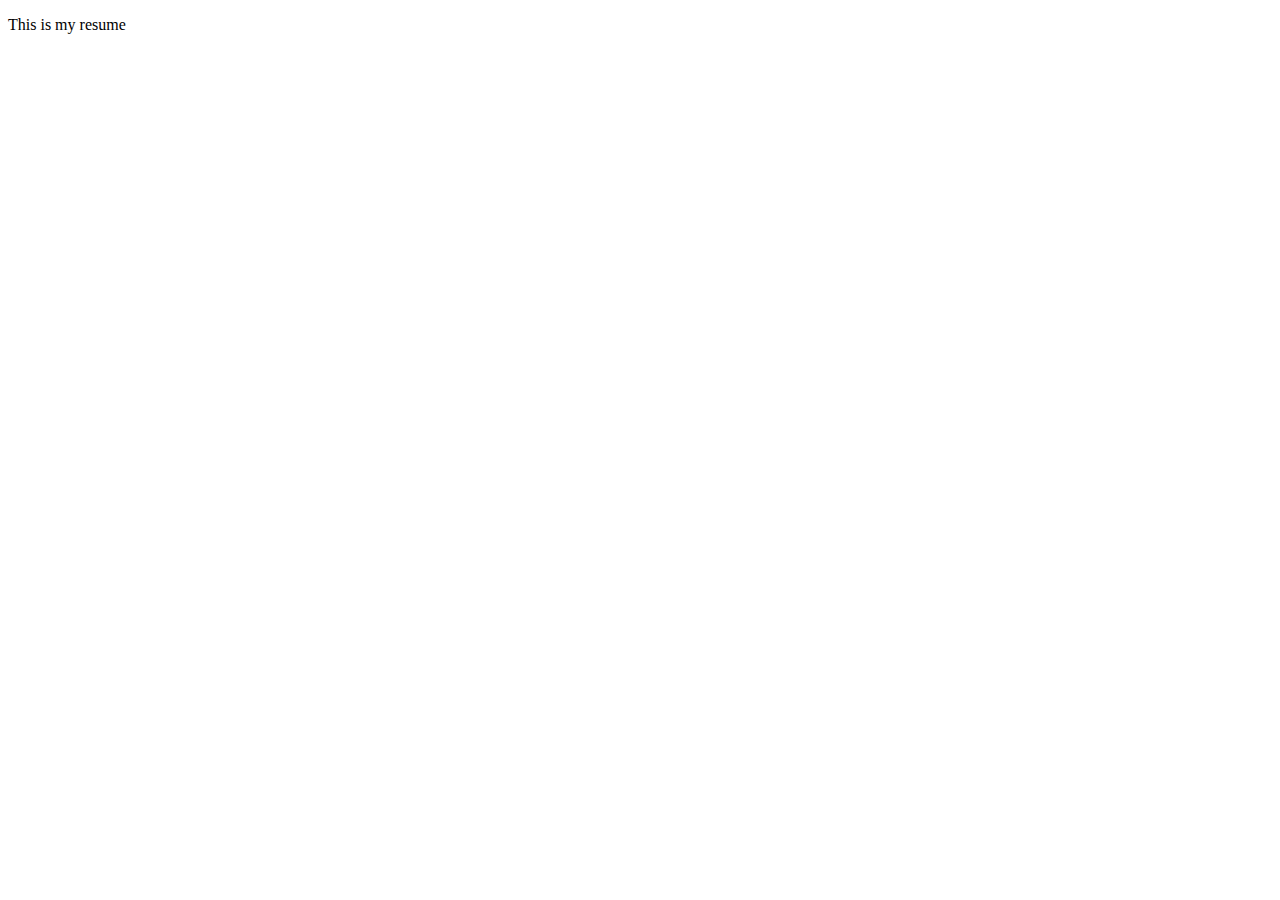
==== index.html @ 525fa415 "Create index.html" ====
<!DOCTYPE html>
<html lang="en">
  <head>
    <meta charset="UTF-8">
    <meta name="viewport" content="width=device-width, initial-scale=1.0">
    <meta http-equiv="X-UA-Compatible" content="ie=edge">
    <title>My Resume</title>
   <!-----> <link rel="stylesheet" href="style.css">
  </head>
  <body>
        <!--<script src="index.js"></script>m -->
        <p>
            This is my resume 
        </p>
<p? 
  </body>
</html>
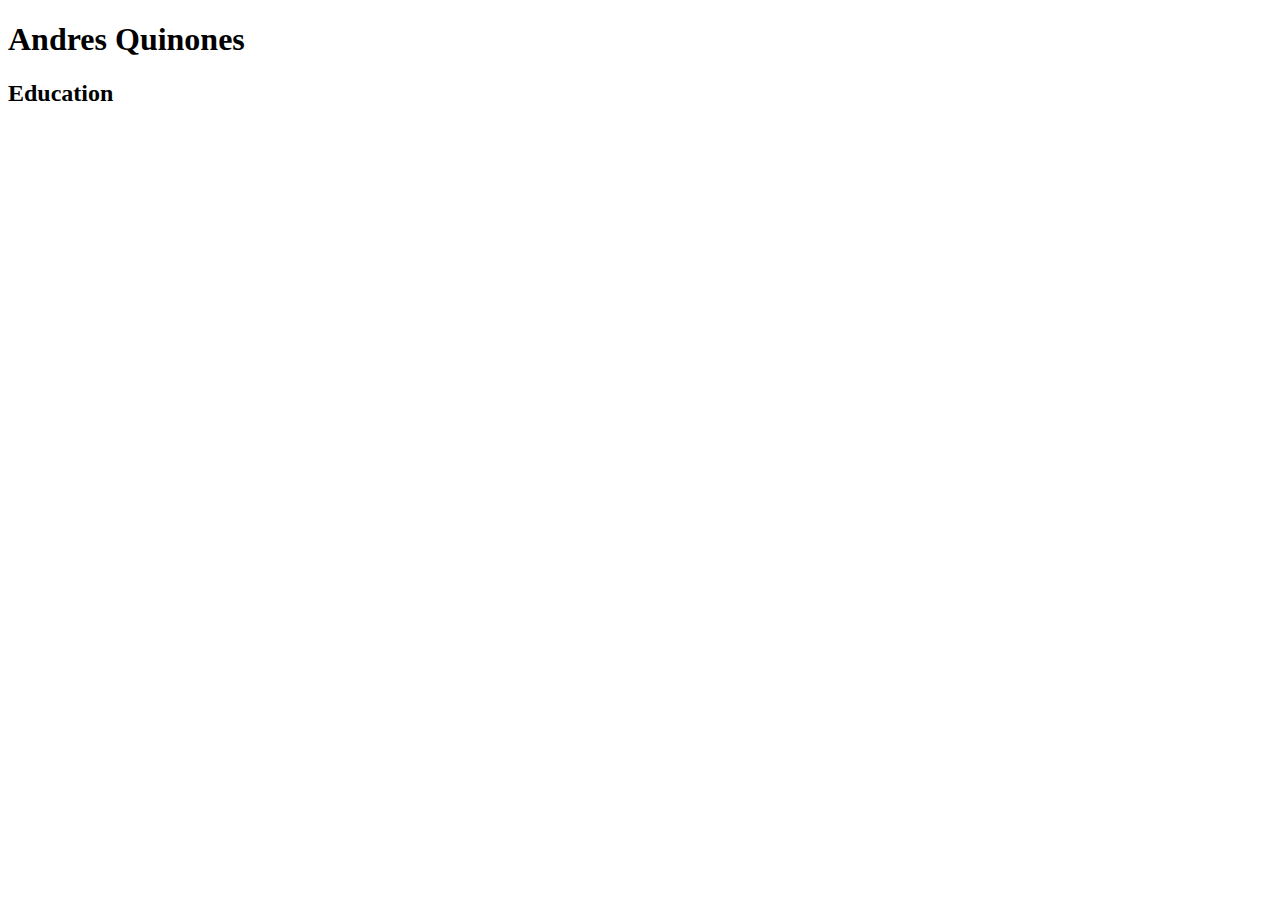
==== commit 0d8e7f2b: "Beginning" ====
--- a/index.html
+++ b/index.html
@@ -4,14 +4,14 @@
     <meta charset="UTF-8">
     <meta name="viewport" content="width=device-width, initial-scale=1.0">
     <meta http-equiv="X-UA-Compatible" content="ie=edge">
-    <title>My Resume</title>
-   <!-----> <link rel="stylesheet" href="style.css">
+    <title>Andres Quinones Resume</title>
+    <link rel="stylesheet" href="styles.css">
   </head>
   <body>
-        <!--<script src="index.js"></script>m -->
+        <script src="index.js"></script>
         <p>
-            This is my resume 
+           <h1> Andres Quinones </h1>
         </p>
-<p? 
+        <h2>Education</h2>
   </body>
 </html>
